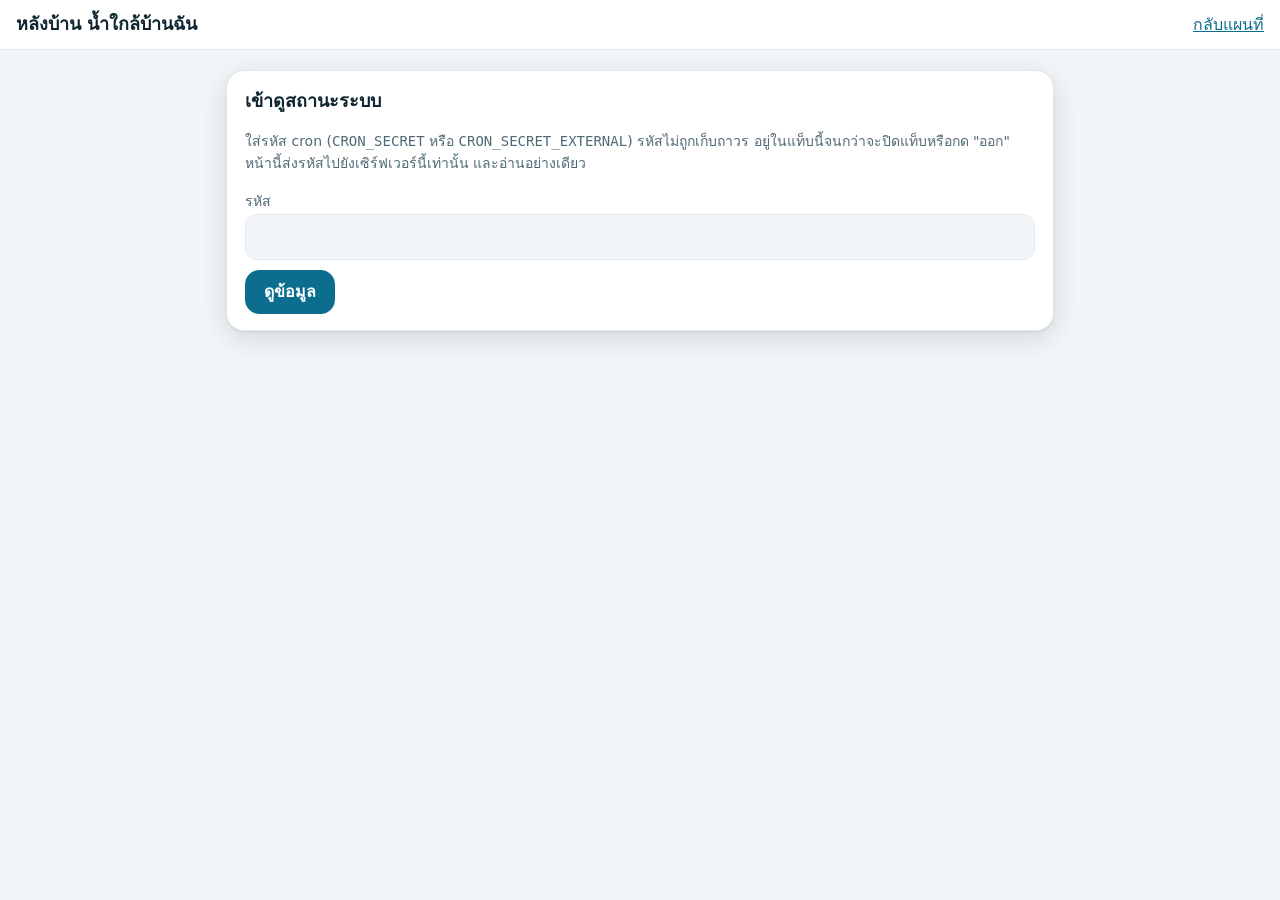
==== public/admin.html @ 484e92d5 "Add files via upload" ====
<!doctype html>
<html lang="th">
<head>
<meta charset="utf-8">
<meta name="viewport" content="width=device-width, initial-scale=1, viewport-fit=cover">
<meta name="robots" content="noindex, nofollow">
<title>หลังบ้าน น้ำใกล้บ้านฉัน</title>
<meta name="description" content="หน้าดูสถานะระบบสำหรับเจ้าของ: โควตา LINE ข้อความที่ส่ง ฐานข้อมูล สถานีเงียบ ต้องใช้รหัส cron">
<meta name="theme-color" content="#0b6e8f">
<link rel="icon" href="icon.svg" type="image/svg+xml">
<style>
:root{--bg:#f3f6f8;--surface:#fff;--ink:#0f2530;--muted:#4f6a77;--line:#e1e9ee;--accent:#0b6e8f;--accent-ink:#fff;--accent-soft:rgba(11,110,143,.1);
--ok-ink:#12724b;--warn-ink:#845900;--bad-ink:#b02a22;--ok:#17835a;--warn:#c98a00;--bad:#d2372f;--ok-bg:rgba(27,143,97,.13);--warn-bg:rgba(201,138,0,.15);--bad-bg:rgba(210,55,47,.12);
--shadow:0 8px 28px rgba(15,37,48,.14),0 1px 3px rgba(15,37,48,.08)}
@media (prefers-color-scheme:dark){:root{--bg:#0a171d;--surface:#122630;--ink:#e8f1f5;--muted:#93acb8;--line:#223e4a;--accent:#5bc0e6;--accent-ink:#04202b;--accent-soft:rgba(91,192,230,.14);--ok-ink:#3dc08a;--warn-ink:#e8b630;--bad-ink:#ff8d84;--ok:#2fb078;--warn:#e0a526;--bad:#f0615a;--shadow:0 8px 28px rgba(0,0,0,.45)}}
*{box-sizing:border-box}
body{margin:0;background:var(--bg);color:var(--ink);font-family:"IBM Plex Sans Thai",system-ui,sans-serif;font-size:16px;line-height:1.6;-webkit-text-size-adjust:100%}
:focus-visible{outline:3px solid var(--accent);outline-offset:2px}
header{background:var(--surface);border-bottom:1px solid var(--line);padding:10px 16px;display:flex;gap:10px;align-items:center;justify-content:space-between}
header h1{margin:0;font-size:18px;font-weight:600}
a{color:var(--accent)}
button{font:inherit;cursor:pointer}
.btn{min-height:44px;padding:0 18px;border-radius:14px;border:1px solid var(--line);background:var(--surface);color:var(--ink);font-weight:600}
.btn.primary{background:var(--accent);border-color:var(--accent);color:var(--accent-ink)}
main{max-width:860px;margin:0 auto;padding:6px 16px 40px;min-width:0}
section,.card{min-width:0}
section,.card{background:var(--surface);border:1px solid var(--line);border-radius:18px;padding:16px 18px;margin-top:14px;box-shadow:var(--shadow)}
h2{margin:0 0 6px;font-size:18px}
.note{color:var(--muted);font-size:14px}
input[type=password]{width:100%;min-height:46px;border:1px solid var(--line);border-radius:12px;padding:0 14px;font:inherit;background:var(--bg);color:var(--ink)}
.row{display:flex;gap:8px;margin-top:10px;flex-wrap:wrap}
.big{font-size:28px;font-weight:700;line-height:1.2}
.bar{height:10px;border-radius:5px;background:var(--line);overflow:hidden;margin:8px 0}
.bar>i{display:block;height:100%;background:var(--ok)}
.bar.warn>i{background:var(--warn)}.bar.bad>i{background:var(--bad)}
.pill{display:inline-block;border-radius:999px;padding:2px 12px;font-size:14px;font-weight:600}
.pill.ok{background:var(--ok-bg);color:var(--ok-ink)}.pill.warn{background:var(--warn-bg);color:var(--warn-ink)}.pill.bad{background:var(--bad-bg);color:var(--bad-ink)}
table{width:100%;border-collapse:collapse;font-size:15px;margin-top:6px}
th,td{text-align:left;padding:7px 6px;border-top:1px solid var(--line)}th{color:var(--muted);font-weight:500;border-top:0}
td.n,th.n{text-align:right;font-variant-numeric:tabular-nums}
.grid{display:grid;grid-template-columns:repeat(auto-fit,minmax(240px,1fr));gap:0 14px}
.scroll{overflow-x:auto;-webkit-overflow-scrolling:touch}
.err{color:var(--bad-ink);font-weight:600}
[hidden]{display:none!important}
</style>
</head>
<body>
<header>
  <h1>หลังบ้าน น้ำใกล้บ้านฉัน</h1>
  <a href="/">กลับแผนที่</a>
</header>
<main>
<div class="card" id="login">
  <h2>เข้าดูสถานะระบบ</h2>
  <p class="note">ใส่รหัส cron (<code>CRON_SECRET</code> หรือ <code>CRON_SECRET_EXTERNAL</code>) รหัสไม่ถูกเก็บถาวร อยู่ในแท็บนี้จนกว่าจะปิดแท็บหรือกด "ออก" หน้านี้ส่งรหัสไปยังเซิร์ฟเวอร์นี้เท่านั้น และอ่านอย่างเดียว</p>
  <form id="f" autocomplete="off">
    <label for="secret" class="note">รหัส</label>
    <input id="secret" type="password" autocomplete="off" spellcheck="false" required>
    <div class="row"><button class="btn primary" type="submit">ดูข้อมูล</button></div>
  </form>
  <p class="err" id="loginErr" role="alert" hidden></p>
</div>

<div id="dash" hidden>
  <div class="row" style="justify-content:space-between;align-items:center">
    <span class="note" id="stamp">…</span>
    <span><button class="btn" id="reload" type="button">รีเฟรช</button> <button class="btn" id="logout" type="button">ออก</button></span>
  </div>
  <section id="sysSec"><h2>ระบบ</h2><div id="sys"></div></section>
  <section id="quotaSec"><h2>โควตาข้อความ LINE เดือนนี้</h2><div id="quota"></div></section>
  <section id="dbSec"><h2>ฐานข้อมูลและผู้ติดตาม</h2><div id="db"></div></section>
  <section id="silentSec"><h2>สถานีที่เงียบ</h2><div id="silent"></div></section>
  <section id="daysSec"><h2>ข้อความที่ส่งแต่ละวัน</h2><div id="days"></div></section>
  <section id="provSec"><h2>จังหวัดที่ได้รับข้อความมากที่สุด</h2><div id="provs"></div></section>
  <section id="backupSec"><h2>การสำรองข้อมูล</h2><div id="backup"></div></section>
</div>
</main>
<script>
(function(){
  var KEY = "nkb-admin", $ = function(id){ return document.getElementById(id); };
  var KIND = {status:"สถานะเปลี่ยน", early:"เตือนล่วงหน้า", fast:"น้ำขึ้นเร็ว", report:"รายงานน้ำท่วม", digest:"สรุป", admin:"ถึงเจ้าของ"};
  function esc(s){ return String(s==null?"":s).replace(/[&<>"']/g, function(c){ return {"&":"&amp;","<":"&lt;",">":"&gt;",'"':"&quot;","'":"&#39;"}[c]; }); }
  function getSecret(){ try { return sessionStorage.getItem(KEY) || ""; } catch(e){ return window.__nkbSecret || ""; } }
  function setSecret(v){ try { v ? sessionStorage.setItem(KEY, v) : sessionStorage.removeItem(KEY); } catch(e){} window.__nkbSecret = v; }
  function pill(cls, text){ return '<span class="pill '+cls+'">'+esc(text)+'</span>'; }
  function bar(p, cls){ return '<div class="bar '+(cls||"")+'" role="img" aria-label="'+Math.round(p)+' เปอร์เซ็นต์"><i style="width:'+Math.max(1, Math.min(100, p))+'%"></i></div>'; }
  function ago(min){ return min==null ? "ไม่ทราบ" : min < 90 ? min+" นาทีก่อน" : Math.round(min/60)+" ชม.ก่อน"; }

  function show(loggedIn){ $("login").hidden = loggedIn; $("dash").hidden = !loggedIn; }
  function get(path, secret){
    return fetch(path, {headers: secret ? {Authorization: "Bearer " + secret} : {}, cache: "no-store"}).then(function(r){
      if(r.status === 401) { var e = new Error("401"); e.code = 401; throw e; }
      if(!r.ok) throw new Error("HTTP " + r.status);
      return r.json();
    });
  }

  function render(st, h){
    var sys = h && h.ingest_ok ? pill("ok","ดึงข้อมูลปกติ") : pill("bad","ดึงข้อมูลมีปัญหา");
    $("sys").innerHTML = '<p>'+sys+' <span class="note">สถานี '+esc(h && h.stations)+' · ข้อมูลล่าสุด '+esc(ago(h && h.latest_reading_age_min))+' · ดึงล่าสุด '+esc(ago(h && h.last_ingest_age_min))+'</span></p>'+
      (h && h.last_ingest_error ? '<p class="err">'+esc(h.last_ingest_error)+'</p>' : '');

    var q = st.line_quota || {}, b = st.budget, qh;
    if(q.error){ qh = '<p class="err">ถามโควตาจาก LINE ไม่ได้: '+esc(q.error)+'</p>'; }
    else if(q.limit == null){ qh = '<p>'+pill("ok","แผนไม่จำกัดจำนวน")+' <span class="note">ใช้ไปแล้ว '+esc(q.used)+' ข้อความเดือนนี้</span></p>'; }
    else {
      var p = q.used / q.limit * 100, cls = p >= 95 ? "bad" : p >= 80 ? "warn" : "";
      qh = '<div class="big">'+esc(q.used)+' <span class="note">/ '+esc(q.limit)+' ('+Math.round(p)+'%)</span></div>'+bar(p, cls)+
        '<p>เหลือ <b>'+esc(Math.max(q.limit - q.used, 0))+'</b> ข้อความ · ส่วนสำรองสำหรับข่าวเตือนภัย '+esc(b ? b.reserve : "-")+'</p>'+
        (b && b.holding ? '<p>'+pill("warn","กำลังพักข้อความไม่เร่งด่วน")+' <span class="note">เหลือแต่ส่วนสำรอง: สรุปเช้า เตือนน้ำขึ้นเร็ว และการเปลี่ยนเป็นปกติรอไว้ ระดับเตือนภัยยังส่ง</span></p>' : '<p>'+pill("ok","ส่งตามปกติ")+'</p>');
    }
    $("quota").innerHTML = qh;

    var dbp = st.db_mb / st.db_limit_mb * 100;
    $("db").innerHTML = '<div class="grid"><div><div class="note">ฐานข้อมูล</div><div class="big">'+esc(st.db_mb)+' <span class="note">/ '+esc(st.db_limit_mb)+' MB</span></div>'+bar(dbp, dbp >= 80 ? "warn" : "")+'</div>'+
      '<div><div class="note">ผู้ติดตาม</div><div class="big">'+esc(st.subscriptions)+'</div><div class="note">จังหวัดที่เฝ้าดู: '+esc((st.watch_provinces||[]).length ? st.watch_provinces.join(", ") : "ทั้งประเทศ")+'</div></div></div>';

    var sg = st.silent_groups || [];
    $("silent").innerHTML = sg.length ? '<ul>'+sg.map(function(g){ return '<li>'+esc(g)+'</li>'; }).join("")+'</ul>' : '<p>'+pill("ok","ไม่มีกลุ่มสถานีที่เงียบเกิน 6 ชม.")+'</p>';

    var days = (st.days || []).slice().reverse(), kinds = Object.keys(KIND);
    $("days").innerHTML = days.length ? '<div class="scroll"><table><thead><tr><th>วัน</th>'+kinds.map(function(k){ return '<th class="n">'+esc(KIND[k])+'</th>'; }).join("")+'<th class="n">รวม</th><th class="n">ส่งไม่สำเร็จ</th></tr></thead><tbody>'+
      days.map(function(d){ return '<tr><td>'+esc(d.day)+'</td>'+kinds.map(function(k){ return '<td class="n">'+esc(d.by_kind[k]||0)+'</td>'; }).join("")+'<td class="n"><b>'+esc(d.total)+'</b></td><td class="n">'+(d.failed ? '<span class="err">'+esc(d.failed)+'</span>' : '0')+'</td></tr>'; }).join("")+'</tbody></table></div>'+
      '<p class="note">ข้อความถึงเจ้าของเริ่มนับตั้งแต่เวอร์ชันที่เพิ่มการบันทึกนี้ ก่อนหน้านั้นไม่มีในตาราง</p>' : '<p class="note">ยังไม่มีบันทึก</p>';

    var tp = st.top_provinces || [];
    $("provs").innerHTML = tp.length ? '<table><tbody>'+tp.map(function(r){ return '<tr><td>'+esc(r.province)+'</td><td class="n">'+esc(r.messages)+'</td></tr>'; }).join("")+'</tbody></table>' : '<p class="note">ยังไม่มีบันทึก</p>';

    var bk = st.backup;
    $("backup").innerHTML = bk ? '<p>เตือนครั้งถัดไปอีก <b>'+esc(bk.days_left)+'</b> วัน <span class="note">(นับจาก '+esc(bk.since.slice(0,10))+')</span></p><p class="note">สำรองด้วย <code>backup_export.py</code> บนเครื่องของคุณ</p>' : '<p class="note">ยังไม่เริ่มนับ (หรือปิดการเตือนด้วย BACKUP_REMIND=0)</p>';

    $("stamp").textContent = "อัปเดต " + new Date().toLocaleTimeString("th-TH", {hour:"2-digit", minute:"2-digit", second:"2-digit"});
  }

  function load(){
    var secret = getSecret();
    if(!secret){ show(false); return; }
    $("loginErr").hidden = true;
    Promise.all([get("/api/cron/stats?days=14", secret), get("/health").catch(function(){ return null; })]).then(function(r){
      show(true); render(r[0], r[1]);
    }).catch(function(e){
      if(e.code === 401){ setSecret(""); }
      show(false);
      $("loginErr").hidden = false;
      $("loginErr").textContent = e.code === 401 ? "รหัสไม่ถูกต้อง" : "โหลดข้อมูลไม่สำเร็จ: " + e.message;
    });
  }
  $("f").addEventListener("submit", function(ev){ ev.preventDefault(); setSecret($("secret").value.trim()); $("secret").value = ""; load(); });
  $("reload").addEventListener("click", load);
  $("logout").addEventListener("click", function(){ setSecret(""); show(false); });
  load();
})();
</script>
</body>
</html>
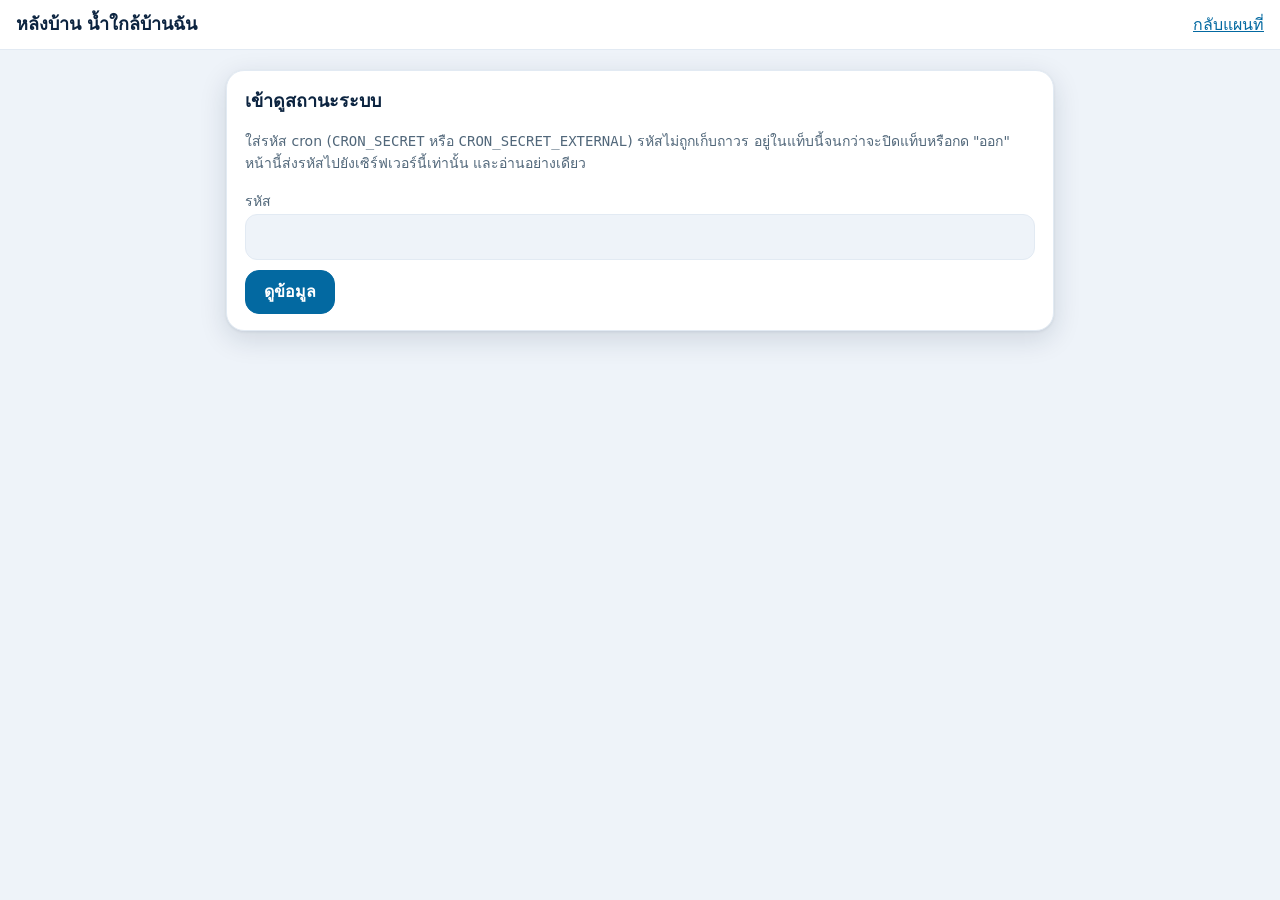
==== commit fd08accf: "New colours, softer cards, status dots, solid report button (v57)" ====
--- a/public/admin.html
+++ b/public/admin.html
@@ -6,13 +6,13 @@
 <meta name="robots" content="noindex, nofollow">
 <title>หลังบ้าน น้ำใกล้บ้านฉัน</title>
 <meta name="description" content="หน้าดูสถานะระบบสำหรับเจ้าของ: โควตา LINE ข้อความที่ส่ง ฐานข้อมูล สถานีเงียบ ต้องใช้รหัส cron">
-<meta name="theme-color" content="#0b6e8f">
+<meta name="theme-color" content="#0369a1">
 <link rel="icon" href="icon.svg" type="image/svg+xml">
 <style>
-:root{--bg:#f3f6f8;--surface:#fff;--ink:#0f2530;--muted:#4f6a77;--line:#e1e9ee;--accent:#0b6e8f;--accent-ink:#fff;--accent-soft:rgba(11,110,143,.1);
---ok-ink:#12724b;--warn-ink:#845900;--bad-ink:#b02a22;--ok:#17835a;--warn:#c98a00;--bad:#d2372f;--ok-bg:rgba(27,143,97,.13);--warn-bg:rgba(201,138,0,.15);--bad-bg:rgba(210,55,47,.12);
---shadow:0 8px 28px rgba(15,37,48,.14),0 1px 3px rgba(15,37,48,.08)}
-@media (prefers-color-scheme:dark){:root{--bg:#0a171d;--surface:#122630;--ink:#e8f1f5;--muted:#93acb8;--line:#223e4a;--accent:#5bc0e6;--accent-ink:#04202b;--accent-soft:rgba(91,192,230,.14);--ok-ink:#3dc08a;--warn-ink:#e8b630;--bad-ink:#ff8d84;--ok:#2fb078;--warn:#e0a526;--bad:#f0615a;--shadow:0 8px 28px rgba(0,0,0,.45)}}
+:root{--bg:#eef3f9;--surface:#fff;--ink:#0c2440;--muted:#51677a;--line:#e2eaf3;--accent:#0369a1;--accent-ink:#fff;--accent-soft:rgba(3,105,161,.1);
+--ok-ink:#047857;--warn-ink:#854d0e;--bad-ink:#b91c1c;--ok:#047857;--warn:#d97706;--bad:#dc2626;--ok-bg:rgba(5,150,105,.13);--warn-bg:rgba(217,119,6,.15);--bad-bg:rgba(220,38,38,.12);
+--shadow:0 8px 28px rgba(12,36,64,.14),0 1px 3px rgba(12,36,64,.08)}
+@media (prefers-color-scheme:dark){:root{--bg:#0a1220;--surface:#142033;--ink:#e8eef7;--muted:#9bb0c6;--line:#27384f;--accent:#38bdf8;--accent-ink:#04202b;--accent-soft:rgba(56,189,248,.14);--ok-ink:#34d399;--warn-ink:#e8b630;--bad-ink:#ff8d84;--ok:#2fb078;--warn:#e0a526;--bad:#f0615a;--shadow:0 8px 28px rgba(0,0,0,.45)}}
 *{box-sizing:border-box}
 body{margin:0;background:var(--bg);color:var(--ink);font-family:"IBM Plex Sans Thai",system-ui,sans-serif;font-size:16px;line-height:1.6;-webkit-text-size-adjust:100%}
 :focus-visible{outline:3px solid var(--accent);outline-offset:2px}
@@ -70,6 +70,7 @@
   <section id="quotaSec"><h2>โควตาข้อความ LINE เดือนนี้</h2><div id="quota"></div></section>
   <section id="dbSec"><h2>ฐานข้อมูลและผู้ติดตาม</h2><div id="db"></div></section>
   <section id="silentSec"><h2>สถานีที่เงียบ</h2><div id="silent"></div></section>
+  <section id="bankSec"><h2>คุณภาพข้อมูลตลิ่ง</h2><div id="bank"></div></section>
   <section id="daysSec"><h2>ข้อความที่ส่งแต่ละวัน</h2><div id="days"></div></section>
   <section id="provSec"><h2>จังหวัดที่ได้รับข้อความมากที่สุด</h2><div id="provs"></div></section>
   <section id="backupSec"><h2>การสำรองข้อมูล</h2><div id="backup"></div></section>
@@ -78,7 +79,7 @@
 <script>
 (function(){
   var KEY = "nkb-admin", $ = function(id){ return document.getElementById(id); };
-  var KIND = {status:"สถานะเปลี่ยน", early:"เตือนล่วงหน้า", fast:"น้ำขึ้นเร็ว", report:"รายงานน้ำท่วม", digest:"สรุป", admin:"ถึงเจ้าของ"};
+  var KIND = {status:"สถานะเปลี่ยน", early:"เตือนล่วงหน้า", fast:"น้ำขึ้นเร็ว", report:"รายงานน้ำท่วม", digest:"สรุป", stale:"สถานีเงียบ", admin:"ถึงเจ้าของ"};
   function esc(s){ return String(s==null?"":s).replace(/[&<>"']/g, function(c){ return {"&":"&amp;","<":"&lt;",">":"&gt;",'"':"&quot;","'":"&#39;"}[c]; }); }
   function getSecret(){ try { return sessionStorage.getItem(KEY) || ""; } catch(e){ return window.__nkbSecret || ""; } }
   function setSecret(v){ try { v ? sessionStorage.setItem(KEY, v) : sessionStorage.removeItem(KEY); } catch(e){} window.__nkbSecret = v; }
@@ -118,6 +119,19 @@
     var sg = st.silent_groups || [];
     $("silent").innerHTML = sg.length ? '<ul>'+sg.map(function(g){ return '<li>'+esc(g)+'</li>'; }).join("")+'</ul>' : '<p>'+pill("ok","ไม่มีกลุ่มสถานีที่เงียบเกิน 6 ชม.")+'</p>';
 
+    var bd = st.bank_data;
+    if(bd){
+      var bad = (bd.too_high_count||0) + (bd.disagree_count||0) + (bd.bank_not_above_bed_count||0), bh = '<p>'+(bad ? pill("warn", bad+" สถานีข้อมูลตลิ่งน่าสงสัย") : pill("ok","ไม่พบข้อมูลตลิ่งที่น่าสงสัย"))+
+        ' <span class="note">จาก '+esc(bd.fresh)+' สถานีที่ข้อมูลสด · ใช้ได้ '+esc(bd.usable)+' · ต่ำกว่าตลิ่งมาก '+esc(bd.far_below)+' · ขาดค่า '+esc(bd.missing)+'</span></p>';
+      [["too_high","สูงกว่าตลิ่งเกิน 3 เมตร (น่าจะเป็นความคลาดของต้นทาง ระบบไม่แสดง ซม. ให้ผู้ใช้)",function(i){ return i.cm+" ซม. · "+(i.pct==null?"-":i.pct+"%"); }],
+       ["disagree","ซม. กับ % ขัดกัน (ระบบไม่แสดง ซม.)",function(i){ return i.cm+" ซม. · "+i.pct+"%"; }],
+       ["bank_not_above_bed","ตลิ่งไม่สูงกว่าท้องน้ำ (% ใช้ไม่ได้)",function(i){ return "ตลิ่ง "+i.bank+" · ท้องน้ำ "+i.bed; }]].forEach(function(g){
+        var l = bd[g[0]] || []; if(!l.length) return;
+        bh += '<h3>'+esc(g[1])+' <span class="note">รวม '+esc(bd[g[0]+"_count"])+'</span></h3><ul>'+l.map(function(i){ return '<li>'+esc(i.name)+' <span class="note">'+esc(i.province||"")+' · '+esc(g[2](i))+'</span></li>'; }).join("")+'</ul>';
+      });
+      $("bank").innerHTML = bh;
+    }
+
     var days = (st.days || []).slice().reverse(), kinds = Object.keys(KIND);
     $("days").innerHTML = days.length ? '<div class="scroll"><table><thead><tr><th>วัน</th>'+kinds.map(function(k){ return '<th class="n">'+esc(KIND[k])+'</th>'; }).join("")+'<th class="n">รวม</th><th class="n">ส่งไม่สำเร็จ</th></tr></thead><tbody>'+
       days.map(function(d){ return '<tr><td>'+esc(d.day)+'</td>'+kinds.map(function(k){ return '<td class="n">'+esc(d.by_kind[k]||0)+'</td>'; }).join("")+'<td class="n"><b>'+esc(d.total)+'</b></td><td class="n">'+(d.failed ? '<span class="err">'+esc(d.failed)+'</span>' : '0')+'</td></tr>'; }).join("")+'</tbody></table></div>'+
